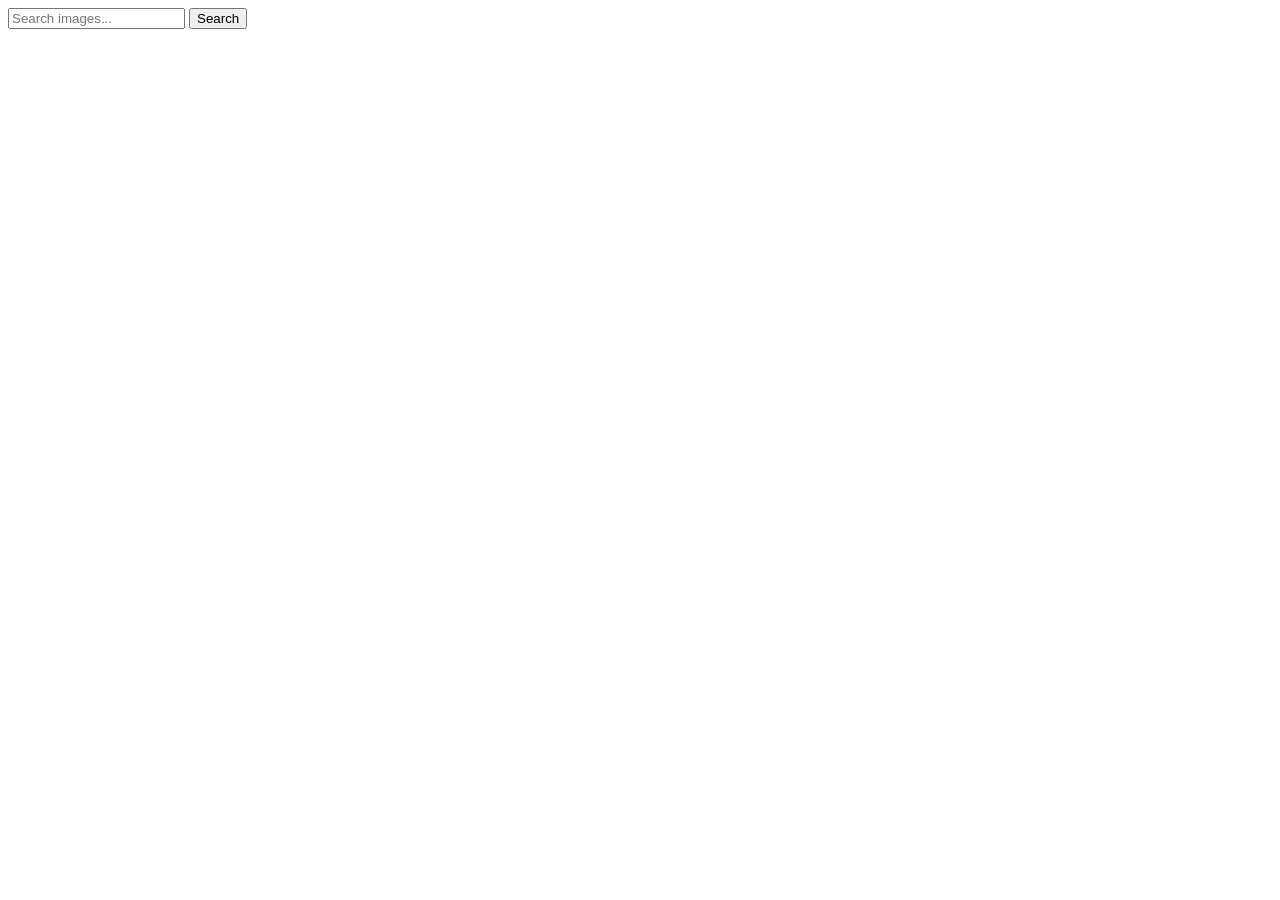
==== src/index.html @ aee1a1cc "added fetchImages and gallery" ====
<!DOCTYPE html>
<html lang="ru">
  <head>
    <meta charset="UTF-8" />
    <meta name="viewport" content="width=device-width, initial-scale=1.0" />
    <title>Searcher</title>
    <link rel="stylesheet" href="./sass/index.scss" />
    <script type="module" src="./index.js"></script>
  </head>
  <body>
    <div class="gallery">
      <!-- Obraz karty JS-->
    </div>

    <form class="search-form" id="search-form">
      <input
        type="text"
        name="searchQuery"
        autocomplete="off"
        placeholder="Search images..."
      />
      <button type="submit">Search</button>
    </form>
    <!-- ❗️❗️❗️ Add partials like so for every page -->
    <!-- <include src="./partials/example.html"></include> -->
  </body>
</html>
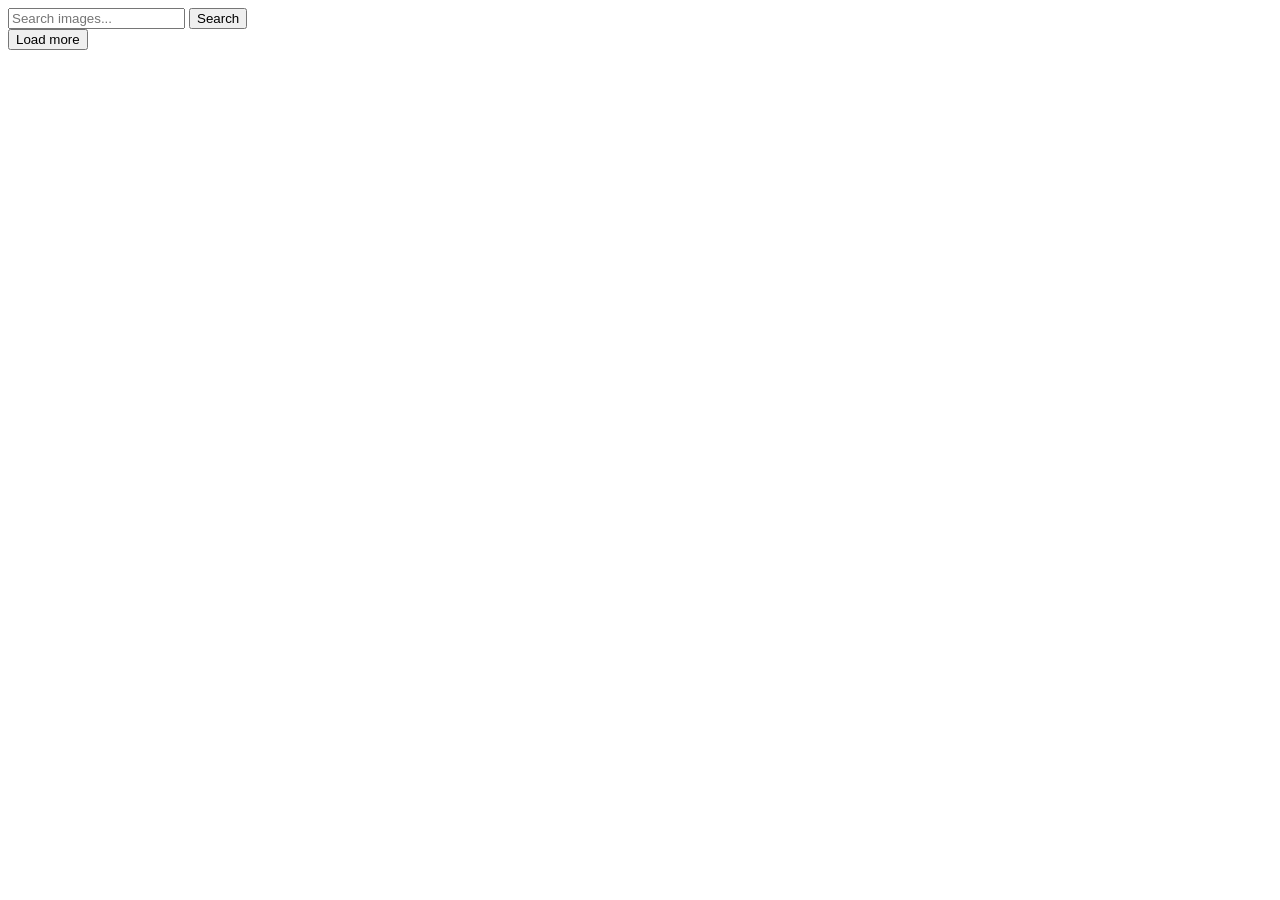
==== commit e66b0ce5: "update" ====
--- a/src/index.html
+++ b/src/index.html
@@ -8,10 +8,6 @@
     <script type="module" src="./index.js"></script>
   </head>
   <body>
-    <div class="gallery">
-      <!-- Obraz karty JS-->
-    </div>
-
     <form class="search-form" id="search-form">
       <input
         type="text"
@@ -21,6 +17,11 @@
       />
       <button type="submit">Search</button>
     </form>
+
+    <div class="gallery">
+      <!-- Obraz karty JS-->
+    </div>
+    <button type="button" class="load-more">Load more</button>
     <!-- ❗️❗️❗️ Add partials like so for every page -->
     <!-- <include src="./partials/example.html"></include> -->
   </body>
